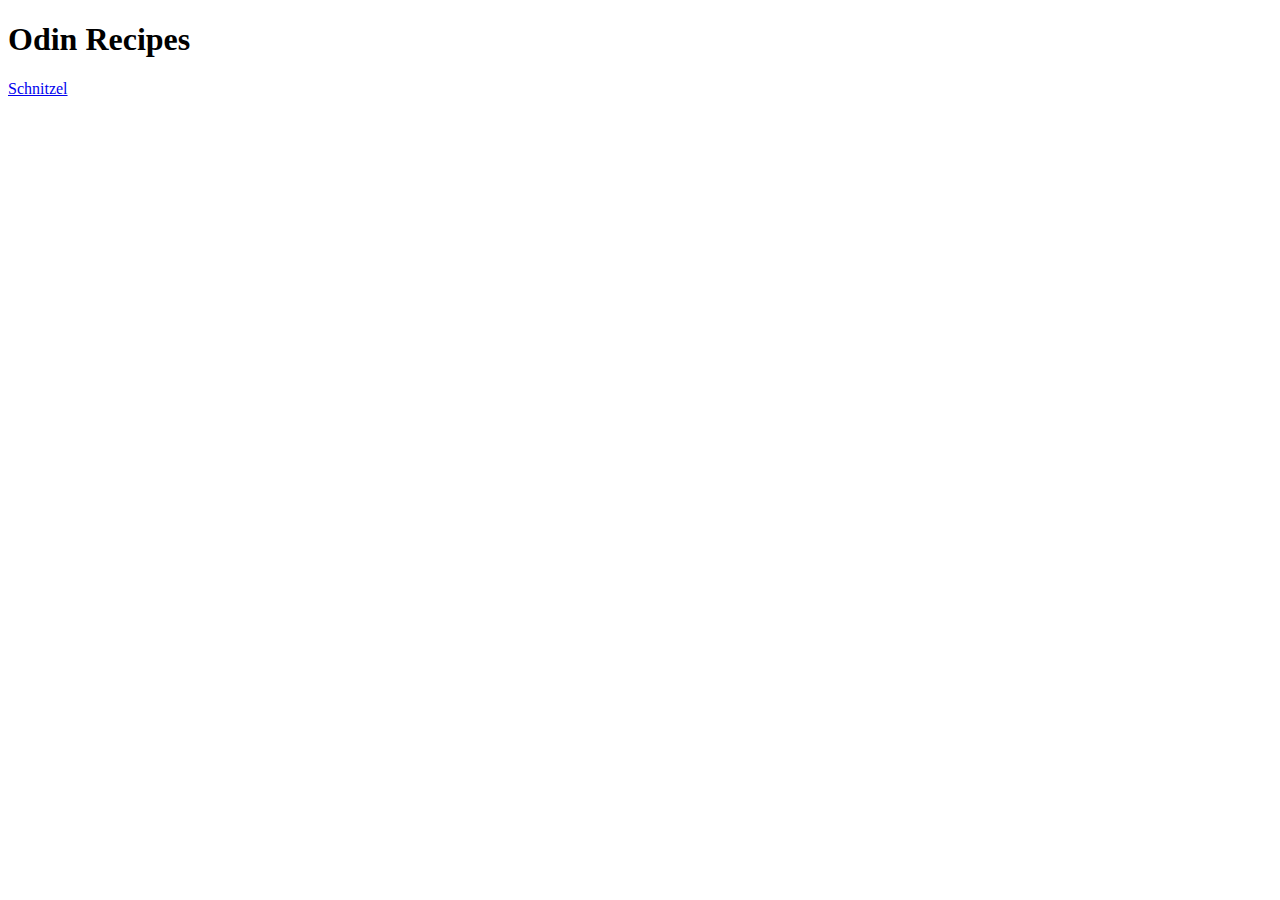
==== index.html @ 711280e5 "Add schnitzel-recipe" ====
<!DOCTYPE html>
<html lang="en">
<head>
    <meta charset="UTF-8">
    <meta name="viewport" content="width=device-width, initial-scale=1.0">
    <title>Document</title>
</head>
<body>
    <h1>Odin Recipes</h1>
    <a href="./recipes/schnitzel.html">Schnitzel</a>
</body>
</html>
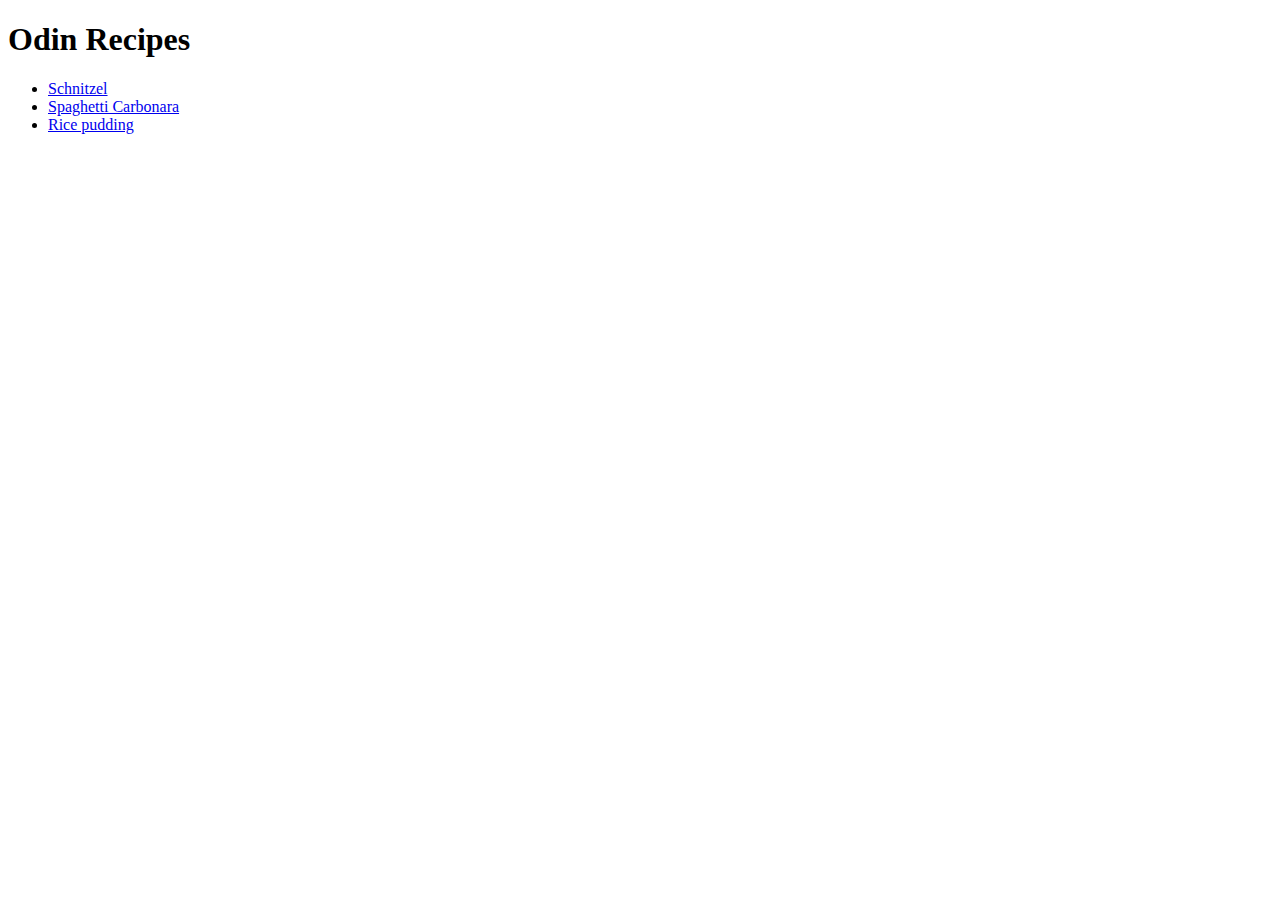
==== commit 1e42fce2: "feat: Link to recipe pages" ====
--- a/index.html
+++ b/index.html
@@ -7,6 +7,12 @@
 </head>
 <body>
     <h1>Odin Recipes</h1>
-    <a href="./recipes/schnitzel.html">Schnitzel</a>
+    <ul>
+        <li><a href="./recipes/schnitzel.html">Schnitzel</a></li>
+        <li><a href="./recipes/carbonara.html">Spaghetti Carbonara</a></li>
+        <li><a href="./recipes/rice-pudding.html">Rice pudding</a></li>
+    </ul>
+
+    
 </body>
 </html>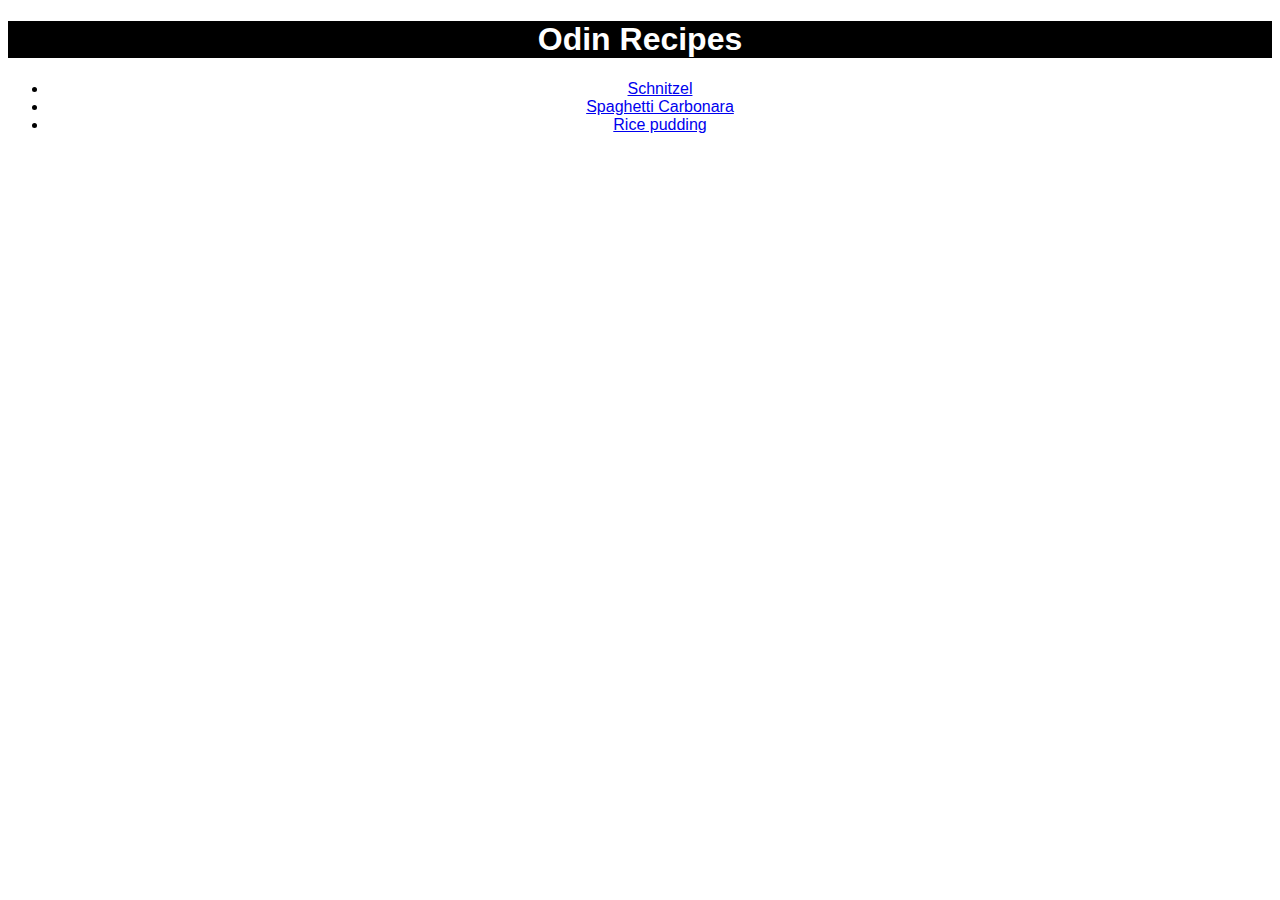
==== commit 14a9fa65: "feat css: Add css for index and recipes" ====
--- a/index.html
+++ b/index.html
@@ -4,6 +4,7 @@
     <meta charset="UTF-8">
     <meta name="viewport" content="width=device-width, initial-scale=1.0">
     <title>Document</title>
+    <link rel="stylesheet" href="style.css">
 </head>
 <body>
     <h1>Odin Recipes</h1>
--- a/style.css
+++ b/style.css
@@ -0,0 +1,15 @@
+
+* {
+    font-family: Arial, Helvetica, sans-serif;
+    
+}
+
+h1 {
+    text-align: center;
+    background-color: black;
+    color: white;
+}
+
+li {
+    text-align: center;
+}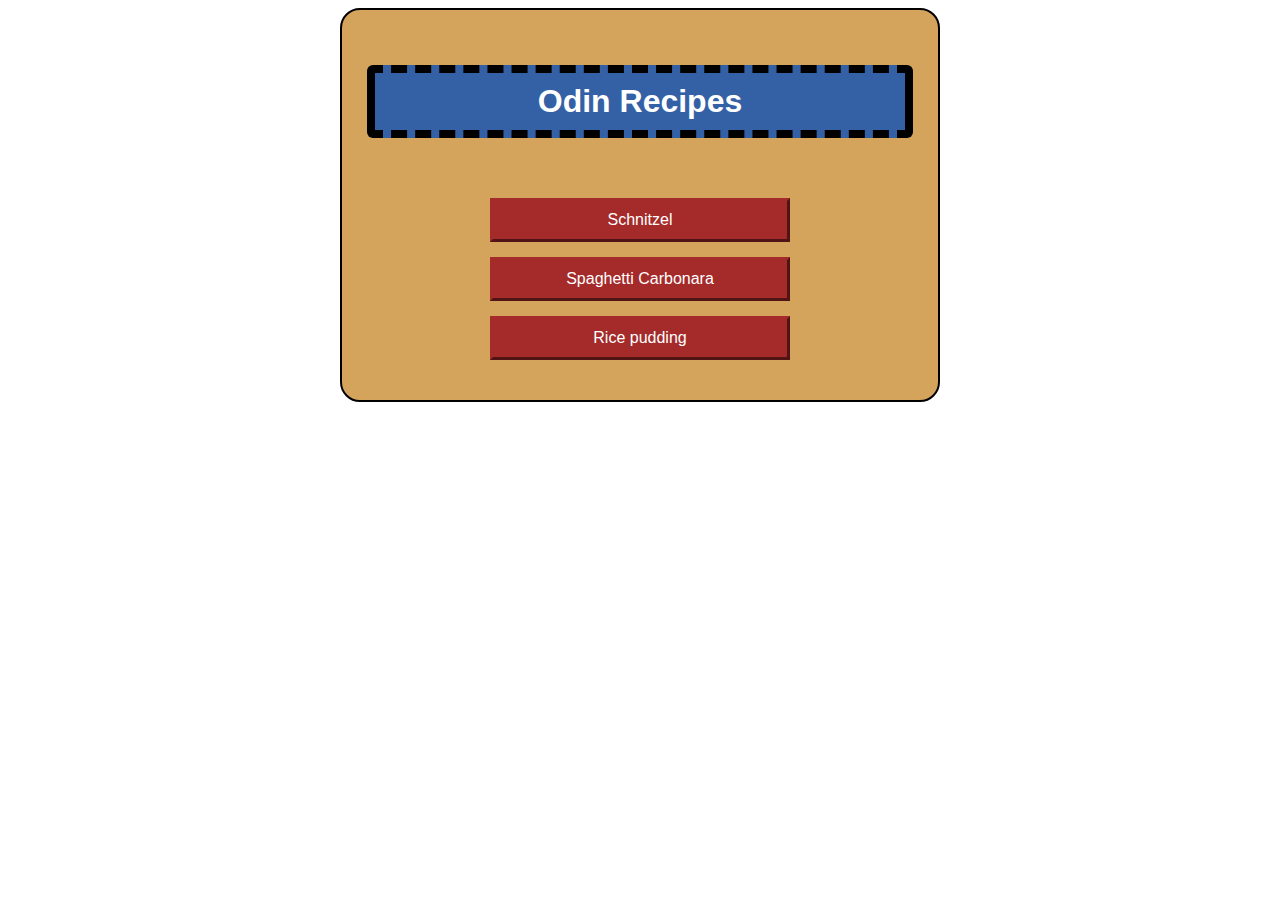
==== commit 4bf27586: "Add more css to index" ====
--- a/index.html
+++ b/index.html
@@ -7,12 +7,15 @@
     <link rel="stylesheet" href="style.css">
 </head>
 <body>
-    <h1>Odin Recipes</h1>
-    <ul>
-        <li><a href="./recipes/schnitzel.html">Schnitzel</a></li>
-        <li><a href="./recipes/carbonara.html">Spaghetti Carbonara</a></li>
-        <li><a href="./recipes/rice-pudding.html">Rice pudding</a></li>
-    </ul>
+    <div class="main-card">
+        <h1>Odin Recipes</h1>
+        <ul>
+            <li><a href="./recipes/schnitzel.html">Schnitzel</a></li>
+            <li><a href="./recipes/carbonara.html">Spaghetti Carbonara</a></li>
+            <li><a href="./recipes/rice-pudding.html">Rice pudding</a></li>
+        </ul>
+    </div>
+
 
     
 </body>
--- a/style.css
+++ b/style.css
@@ -4,12 +4,59 @@
     
 }
 
+.main-card {
+    background-color: rgba(197, 132, 35, 0.74);
+    max-width: 600px;
+    margin: 0 auto;
+    padding: 25px;
+    box-sizing: border-box;
+    border-width: 2px;
+    border-color: black;
+    border-style: solid;
+    border-radius: 20px;
+    
+}
+
 h1 {
     text-align: center;
-    background-color: black;
+    background-color: rgb(52, 97, 165);
     color: white;
+    padding: 10px;
+    margin: 30px auto;
+    margin-bottom: 60px;
+    border-width: 8px;
+    border-color: black;
+    border-style:dashed solid;
+    border-radius: 6px;
+}
+
+ul {
+    width: 300px;
+    padding: 0;
+    margin: 0 auto;
+    list-style-type: none;
+    text-align: center;
 }
 
 li {
-    text-align: center;
+    margin-bottom: 15px;
+}
+
+a {
+    display: block;
+    background-color: brown;
+    color: white;
+    padding: 10px;
+    border-style: outset;
+    border-color: brown;
+    
+}
+
+
+a:link {
+    text-decoration: none;
+  }
+
+a:visited {
+    text-decoration: none;
 }